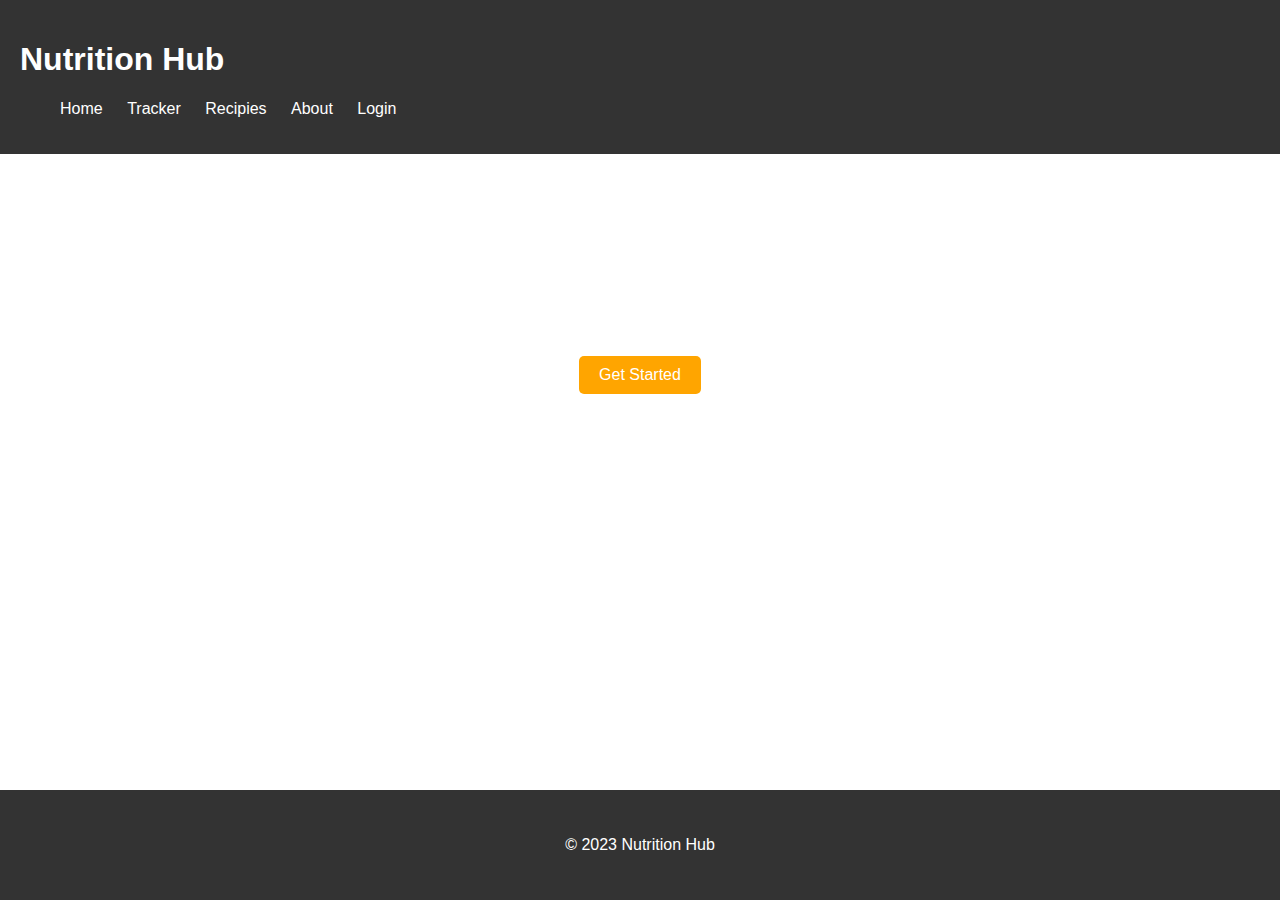
==== templates/index.html @ 2466ec5d "initial build(working on html and css)" ====
<!DOCTYPE html>
<html lang="en">
<head>
    <meta charset="UTF-8">
    <meta name="viewport" content="width=device-width, initial-scale=1.0">
    <title>Nutrition Website</title>
    <link rel="stylesheet" href="/static/styles/styles.css">
</head>
<body>
    <header>
        <nav>
            <div class="logo">
                <h1>Nutrition Hub</h1>
            </div>
            <ul class="nav-links">
                <li><a>Home</a></li>
                <li><a>Tracker</a></li>
                <li><a>Recipies</a></li>
                <li><a>About</a></li>
                <li><a href="#" id="login-button">Login</a></li> <!-- Add this line -->
            </ul>
        </nav>
    </header>

    <section class="hero">
        <div class="hero-content">
            <h2>Welcome to Nutrition Hub</h2>
            <p>Your path to a healthier lifestyle starts here.</p>
            <a href="#" class="cta-button">Get Started</a>
        </div>
    </section>


    <div id="login-modal" class="modal">
        <div class="modal-content">
            <span class="close-button" id="close-login-modal">&times;</span>
            <h2>Login</h2>
            <form>
                <label for="username">Username:</label>
                <input type="text" id="username" name="username" required>
                <label for="password">Password:</label>
                <input type="password" id="password" name="password" required>
                <button type="submit">Login</button>
            </form>
        </div>
    </div>

    <footer>
        <div class="container">
            <p>&copy; 2023 Nutrition Hub</p>
        </div>
    </footer>

    <link rel="stylesheet" href="styles.css">
</body>
</html>
<script src="/static/app.js"></script>
---- static/styles/styles.css ----
/* styles.css */
body {
    font-family: Arial, sans-serif;
    margin: 0;
    padding: 0;
}

header {
    background-color: #333;
    color: #fff;
    padding: 20px;
}

.nav-links {
    list-style: none;
}

.nav-links li {
    display: inline;
    margin-right: 20px;
}

.nav-links a {
    text-decoration: none;
    color: #fff;
}

.hero {
    background-image: url('hero-image.jpg');
    background-size: cover;
    color: #fff;
    text-align: center;
    padding: 100px 0;
}

.cta-button {
    display: inline-block;
    background-color: #FFA500;
    color: #fff;
    padding: 10px 20px;
    text-decoration: none;
    border-radius: 5px;
}

.container {
    max-width: 1200px;
    margin: 0 auto;
    padding: 20px;
}

.service-card {
    text-align: center;
    margin: 20px;
}

.service-card img {
    max-width: 100%;
    height: auto;
}
.modal {
    display: none;
    position: fixed;
    top: 0;
    left: 0;
    width: 100%;
    height: 100%;
    background-color: rgba(0, 0, 0, 0.7);
    z-index: 1000;
}

.modal-content {
    background-color: #fff;
    padding: 20px;
    width: 300px;
    margin: 0 auto;
    margin-top: 100px;
    border-radius: 5px;
    box-shadow: 0px 0px 10px rgba(0, 0, 0, 0.5);
    position: relative;
}

.close-button {
    position: absolute;
    top: 10px;
    right: 10px;
    font-size: 20px;
    cursor: pointer;
}

/* Style the form inside the modal */
.modal form {
    display: flex;
    flex-direction: column;
    gap: 10px;
}

.modal label {
    font-weight: bold;
}

.modal input {
    padding: 5px;
    border: 1px solid #ccc;
    border-radius: 3px;
}

.modal button {
    background-color: #FFA500;
    color: #fff;
    padding: 10px;
    border: none;
    border-radius: 3px;
    cursor: pointer;
}

footer {
    position: fixed;
    bottom: 0;
    left: 0;
    width: 100%;
    background-color: #333;
    color: #fff;
    text-align: center;
    padding: 10px 0;
}
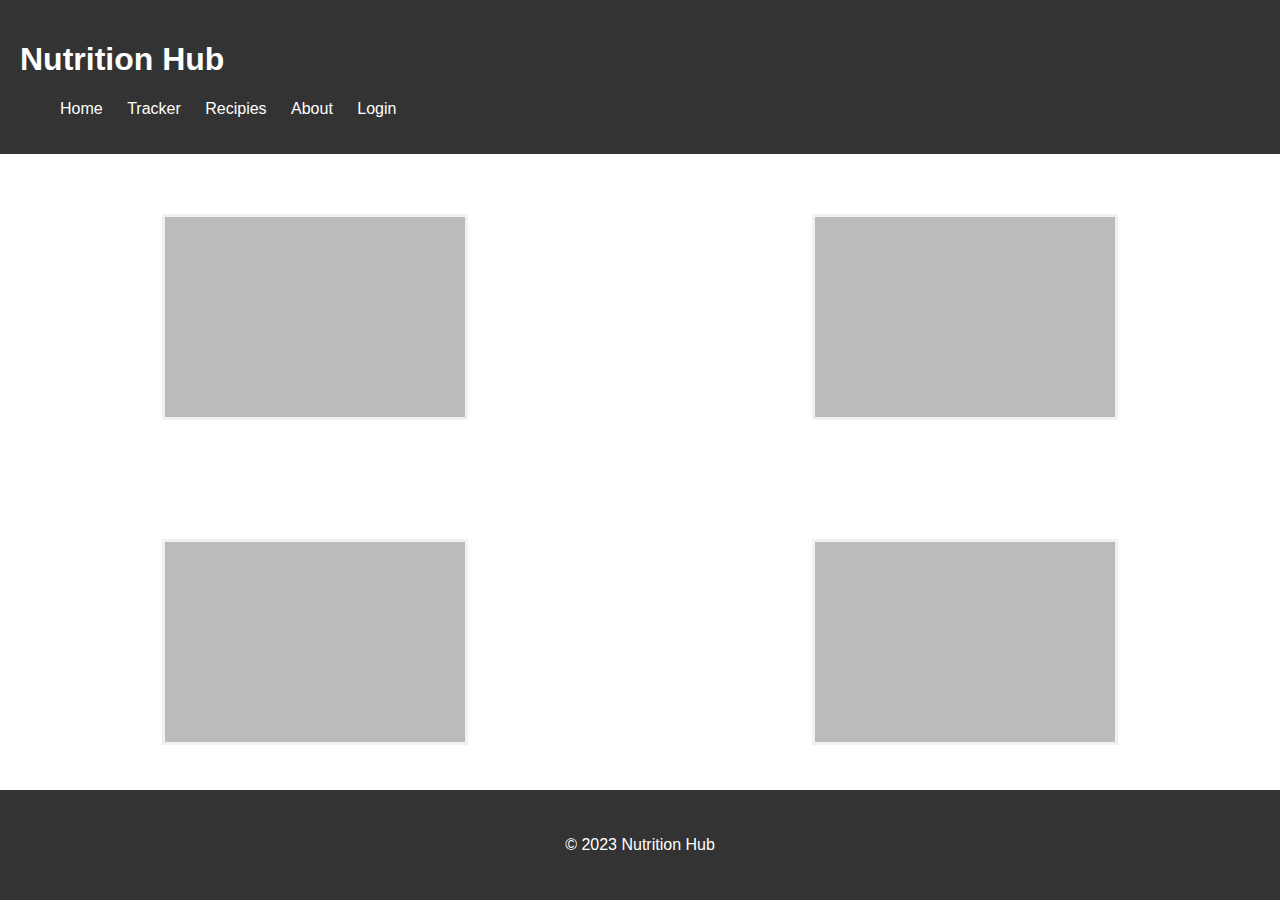
==== commit 7a6c76d0: "html and css changes" ====
--- a/templates/index.html
+++ b/templates/index.html
@@ -21,15 +21,58 @@
             </ul>
         </nav>
     </header>
-
-    <section class="hero">
-        <div class="hero-content">
-            <h2>Welcome to Nutrition Hub</h2>
-            <p>Your path to a healthier lifestyle starts here.</p>
-            <a href="#" class="cta-button">Get Started</a>
-        </div>
+    <section>
+    <div class="box-container">
+        <div class="flip-card">
+            <div class="flip-card-inner">
+              <div class="flip-card-front">
+                <p></p>
+              </div>
+              <div class="flip-card-back">
+                <h1>John Doe</h1>
+                <p>Architect & Engineer</p>
+                <p>We love that guy</p>
+              </div>
+            </div>
+          </div>
+          <div class="flip-card">
+            <div class="flip-card-inner">
+              <div class="flip-card-front">
+                <p></p>
+              </div>
+              <div class="flip-card-back">
+                <h1>John Doe</h1>
+                <p>Architect & Engineer</p>
+                <p>We love that guy</p>
+              </div>
+            </div>
+          </div>
+          <div class="flip-card">
+            <div class="flip-card-inner">
+              <div class="flip-card-front">
+                <p></p>
+              </div>
+              <div class="flip-card-back">
+                <h1>John Doe</h1>
+                <p>Architect & Engineer</p>
+                <p>We love that guy</p>
+              </div>
+            </div>
+          </div>
+          <div class="flip-card">
+            <div class="flip-card-inner">
+              <div class="flip-card-front">
+                <p></p>
+              </div>
+              <div class="flip-card-back">
+                <h1>John Doe</h1>
+                <p>Architect & Engineer</p>
+                <p>We love that guy</p>
+              </div>
+            </div>
+          </div>
+    </div>
     </section>
-
 
     <div id="login-modal" class="modal">
         <div class="modal-content">
--- a/static/styles/styles.css
+++ b/static/styles/styles.css
@@ -122,4 +122,71 @@
     color: #fff;
     text-align: center;
     padding: 10px 0;
-}+}
+.box-container {
+    margin-top: 1.2vh;
+    margin-bottom: 2vh;
+    display: grid;
+    grid-template-columns: repeat(2, 1fr);
+    grid-auto-rows: 1fr;
+    gap: 20px;
+    justify-content: center;
+    height: 70vh; /* Reduce the height to leave some space at the bottom */
+}
+
+.box {
+    background-color: #f0f0f0;
+    border: 1px solid #ccc;
+    padding: 20px;
+    text-align: center;
+    font-size: 18px;
+    display: flex;
+    justify-content: center;
+    align-items: center;
+}
+/* The flip card container - set the width and height to whatever you want. We have added the border property to demonstrate that the flip itself goes out of the box on hover (remove perspective if you don't want the 3D effect */
+.flip-card {
+    background-color: transparent;
+    width: 300px;
+    height: 200px;
+    border: 3px solid #f1f1f1;
+    perspective: 1000px; /* Remove this if you don't want the 3D effect */
+    margin: auto;
+}
+  
+  /* This container is needed to position the front and back side */
+  .flip-card-inner {
+    position: relative;
+    width: 100%;
+    height: 100%;
+    text-align: center;
+    transition: transform 0.8s;
+    transform-style: preserve-3d;
+  }
+  
+  /* Do an horizontal flip when you move the mouse over the flip box container */
+  .flip-card:hover .flip-card-inner {
+    transform: rotateY(180deg);
+  }
+  
+  /* Position the front and back side */
+  .flip-card-front, .flip-card-back {
+    position: absolute;
+    width: 100%;
+    height: 100%;
+    -webkit-backface-visibility: hidden; /* Safari */
+    backface-visibility: hidden;
+  }
+  
+  /* Style the front side (fallback if image is missing) */
+  .flip-card-front {
+    background-color: #bbb;
+    color: black;
+  }
+  
+  /* Style the back side */
+  .flip-card-back {
+    background-color: dodgerblue;
+    color: white;
+    transform: rotateY(180deg);
+  }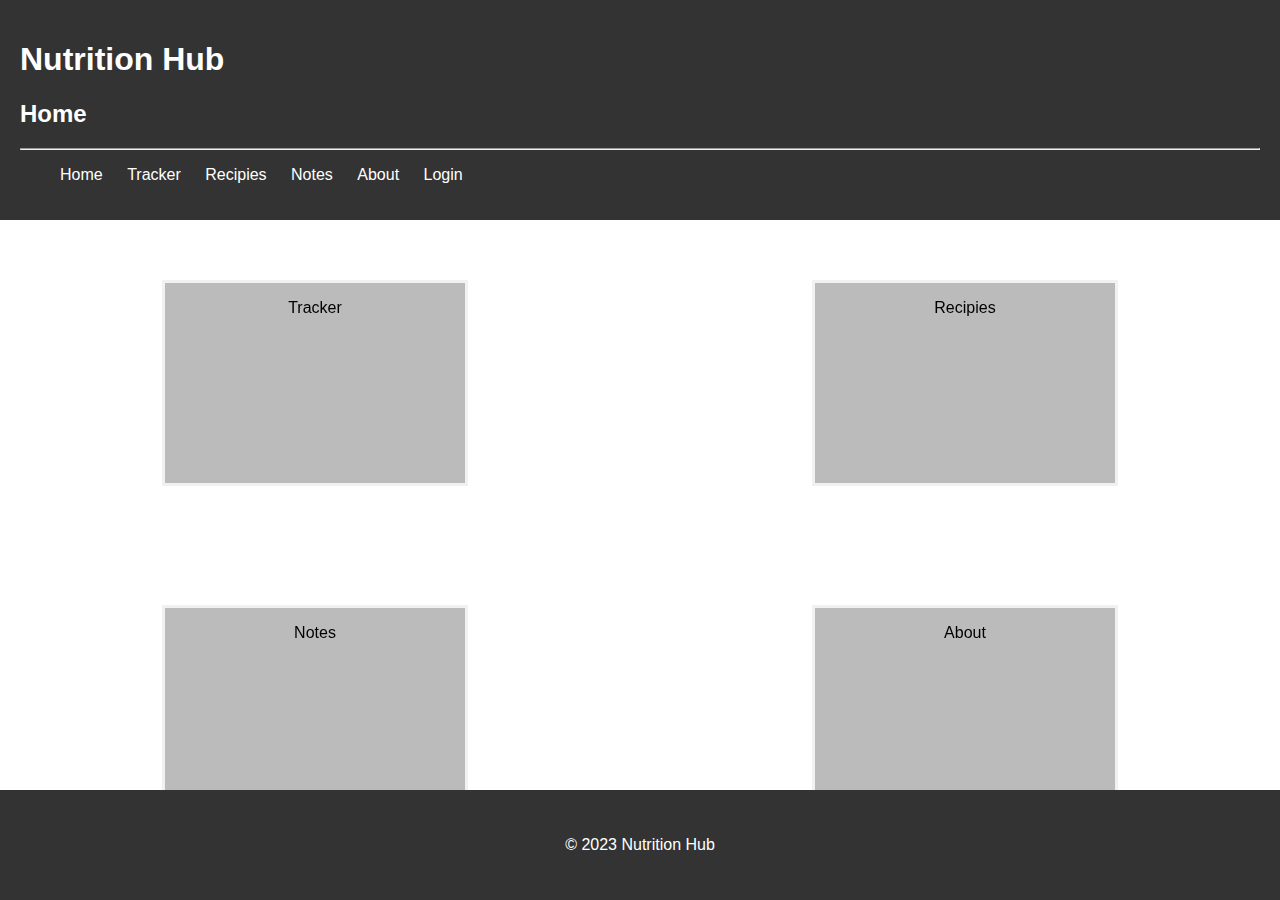
==== commit a1ba8bcb: "added basics for recipie website" ====
--- a/templates/index.html
+++ b/templates/index.html
@@ -10,12 +10,15 @@
     <header>
         <nav>
             <div class="logo">
-                <h1>Nutrition Hub</h1>
+                <h1 class="headers">Nutrition Hub</h1>
+                <h2 class="headers">Home</h2>
             </div>
+            <hr />
             <ul class="nav-links">
-                <li><a>Home</a></li>
+                <li><a href = "/">Home</a></li>
                 <li><a>Tracker</a></li>
-                <li><a>Recipies</a></li>
+                <li><a href ="/recipies">Recipies</a></li>
+                <li><a>Notes</a></li>
                 <li><a>About</a></li>
                 <li><a href="#" id="login-button">Login</a></li> <!-- Add this line -->
             </ul>
@@ -26,48 +29,44 @@
         <div class="flip-card">
             <div class="flip-card-inner">
               <div class="flip-card-front">
-                <p></p>
+                <p>Tracker</p>
               </div>
               <div class="flip-card-back">
-                <h1>John Doe</h1>
-                <p>Architect & Engineer</p>
-                <p>We love that guy</p>
+                <h1>Tracker</h1>
+                <p>Track your weight and calories</p>
               </div>
             </div>
           </div>
           <div class="flip-card">
             <div class="flip-card-inner">
               <div class="flip-card-front">
-                <p></p>
+                <p>Recipies</p>
               </div>
               <div class="flip-card-back">
-                <h1>John Doe</h1>
-                <p>Architect & Engineer</p>
-                <p>We love that guy</p>
+                <h1>Recipies</h1>
+                <p>Find helpful recipies based on what you're looking for!</p>
               </div>
             </div>
           </div>
           <div class="flip-card">
             <div class="flip-card-inner">
               <div class="flip-card-front">
-                <p></p>
+                <p>Notes</p>
               </div>
               <div class="flip-card-back">
-                <h1>John Doe</h1>
-                <p>Architect & Engineer</p>
-                <p>We love that guy</p>
+                <h1>Notes</h1>
+                <p>Notes section that mimics an iphone</p>
               </div>
             </div>
           </div>
           <div class="flip-card">
             <div class="flip-card-inner">
               <div class="flip-card-front">
-                <p></p>
+                <p>About</p>
               </div>
               <div class="flip-card-back">
-                <h1>John Doe</h1>
-                <p>Architect & Engineer</p>
-                <p>We love that guy</p>
+                <h1>About</h1>
+                <p>A little bit more about the creator</p>
               </div>
             </div>
           </div>
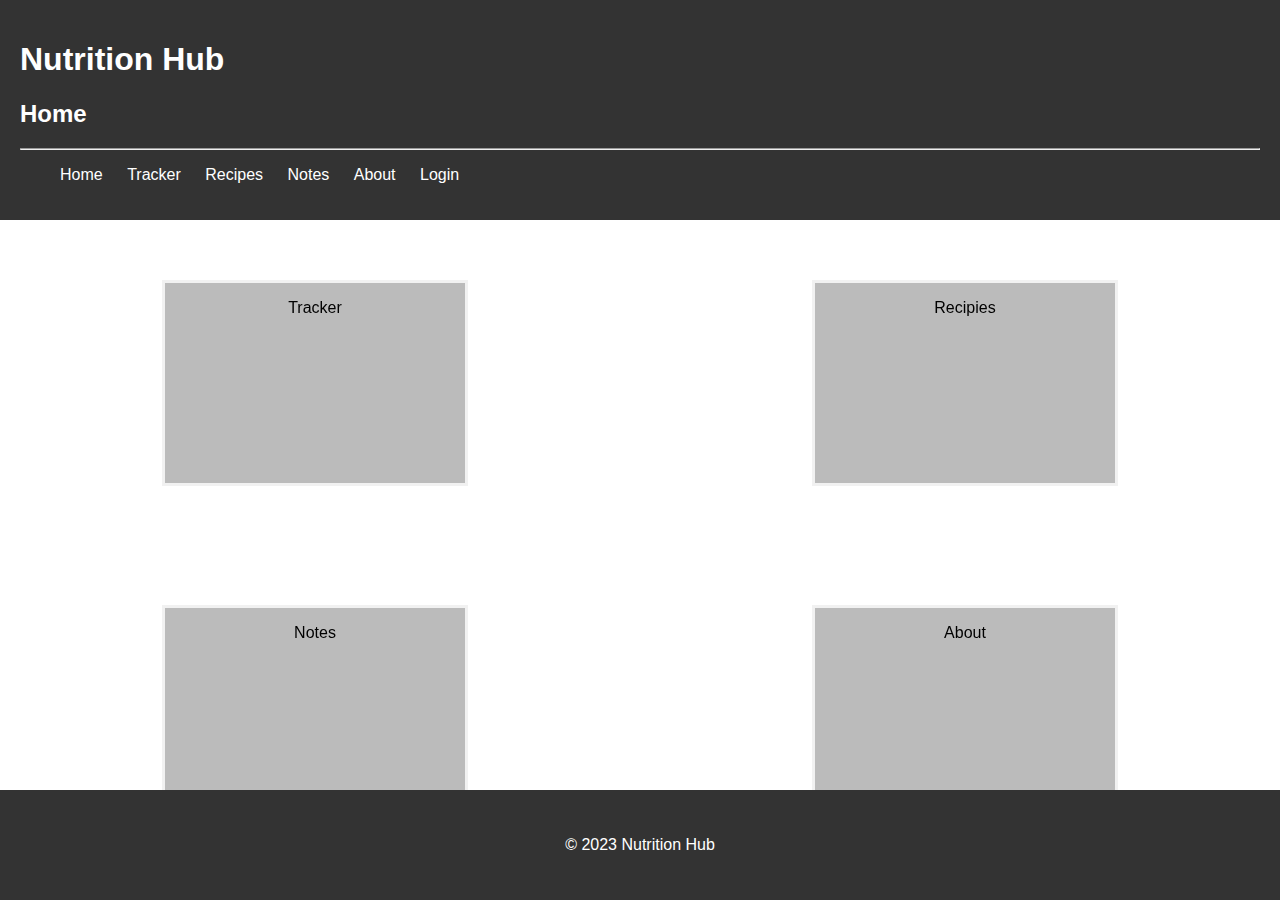
==== commit 84de1535: "styling api" ====
--- a/templates/index.html
+++ b/templates/index.html
@@ -17,7 +17,7 @@
             <ul class="nav-links">
                 <li><a href = "/">Home</a></li>
                 <li><a>Tracker</a></li>
-                <li><a href ="/recipies">Recipies</a></li>
+                <li><a href ="/recipies">Recipes</a></li>
                 <li><a>Notes</a></li>
                 <li><a>About</a></li>
                 <li><a href="#" id="login-button">Login</a></li> <!-- Add this line -->
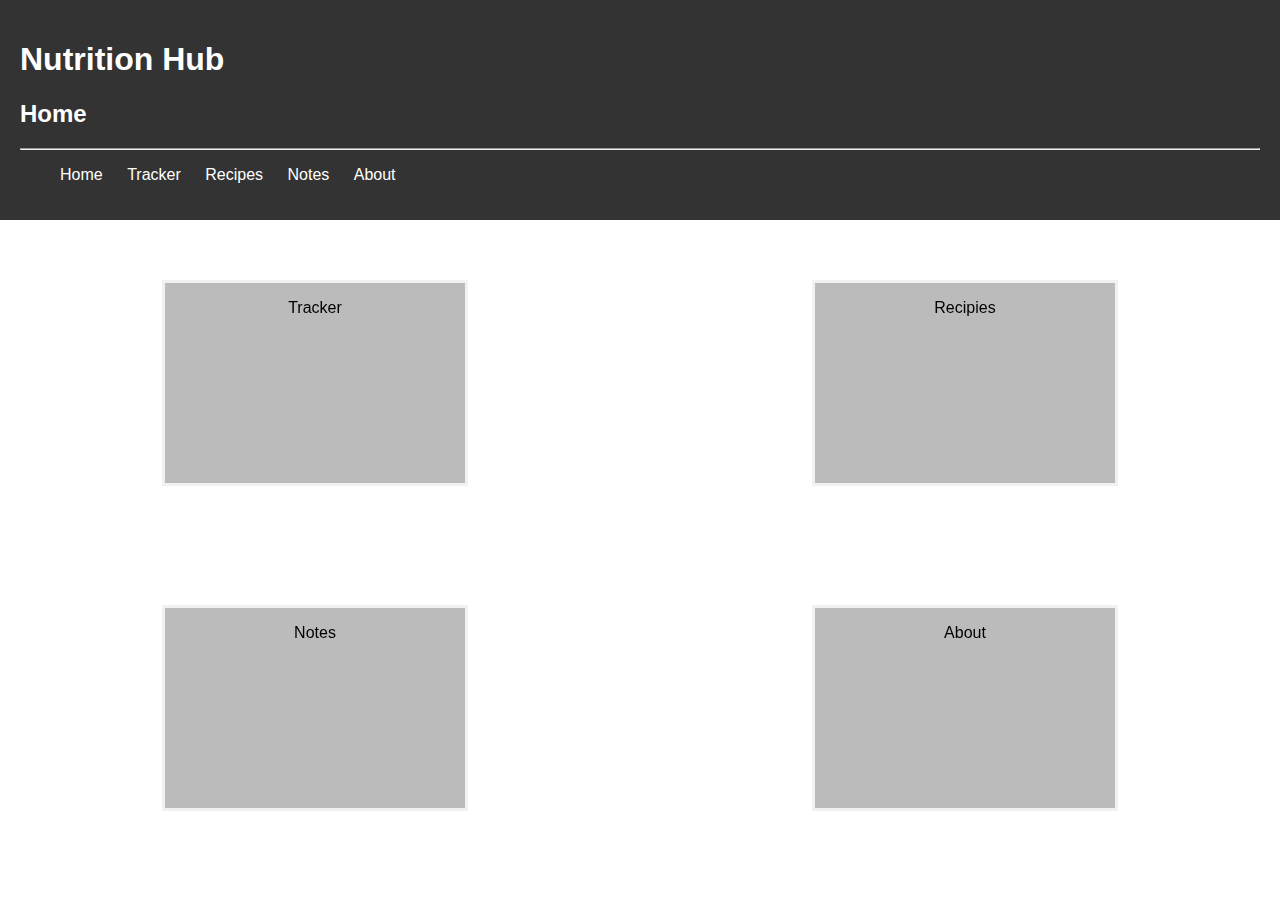
==== commit 147c7d1f: "working initial chart" ====
--- a/templates/index.html
+++ b/templates/index.html
@@ -16,11 +16,10 @@
             <hr />
             <ul class="nav-links">
                 <li><a href = "/">Home</a></li>
-                <li><a>Tracker</a></li>
+                <li><a href = "/tracking">Tracker</a></li>
                 <li><a href ="/recipies">Recipes</a></li>
                 <li><a>Notes</a></li>
-                <li><a>About</a></li>
-                <li><a href="#" id="login-button">Login</a></li> <!-- Add this line -->
+                <li><a>About</a></li> <!-- Add this line -->
             </ul>
         </nav>
     </header>
@@ -33,7 +32,7 @@
               </div>
               <div class="flip-card-back">
                 <h1>Tracker</h1>
-                <p>Track your weight and calories</p>
+                <p>Track your weight and calories, uses Chart.JS</p>
               </div>
             </div>
           </div>
@@ -44,7 +43,7 @@
               </div>
               <div class="flip-card-back">
                 <h1>Recipies</h1>
-                <p>Find helpful recipies based on what you're looking for!</p>
+                <p>Find helpful recipies based on what you're looking for! Uses Spoonacular API</p>
               </div>
             </div>
           </div>
@@ -87,13 +86,29 @@
         </div>
     </div>
 
-    <footer>
-        <div class="container">
-            <p>&copy; 2023 Nutrition Hub</p>
-        </div>
-    </footer>
 
-    <link rel="stylesheet" href="styles.css">
+
 </body>
 </html>
-<script src="/static/app.js"></script>+<script>
+   // Get the modal and close button elements
+   const modal = document.getElementById('login-modal');
+    const closeButton = document.getElementById('close-login-modal');
+    const loginButton = document.getElementById('login-button');
+
+    // Show the login modal when the login button is clicked
+    loginButton.addEventListener('click', () => {
+        modal.style.display = 'block';
+    });
+
+    // Close the login modal when the close button or outside the modal is clicked
+    closeButton.addEventListener('click', () => {
+        modal.style.display = 'none';
+    });
+
+    window.addEventListener('click', (event) => {
+        if (event.target === modal) {
+            modal.style.display = 'none';
+        }
+    });
+</script>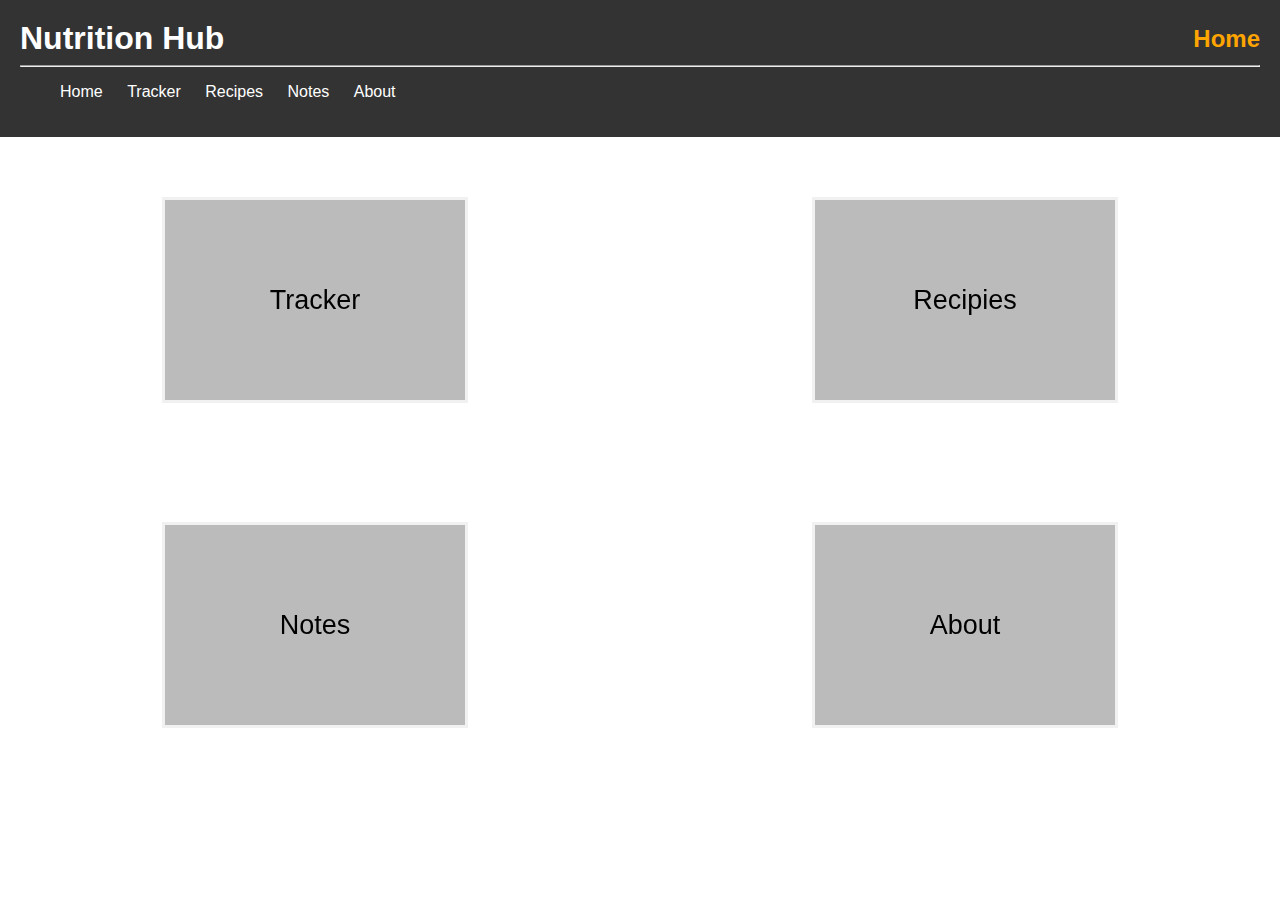
==== commit c8bd81df: "finished notes" ====
--- a/templates/index.html
+++ b/templates/index.html
@@ -18,7 +18,7 @@
                 <li><a href = "/">Home</a></li>
                 <li><a href = "/tracking">Tracker</a></li>
                 <li><a href ="/recipies">Recipes</a></li>
-                <li><a>Notes</a></li>
+                <li><a href="/notes">Notes</a></li>
                 <li><a>About</a></li> <!-- Add this line -->
             </ul>
         </nav>
@@ -54,7 +54,7 @@
               </div>
               <div class="flip-card-back">
                 <h1>Notes</h1>
-                <p>Notes section that mimics an iphone</p>
+                <p>Notes section for your daily lifts</p>
               </div>
             </div>
           </div>
--- a/static/styles/styles.css
+++ b/static/styles/styles.css
@@ -1,4 +1,7 @@
 /* styles.css */
+*{
+    font-family: 'Poppins', sans-serif;
+}
 body {
     font-family: Arial, sans-serif;
     margin: 0;
@@ -189,4 +192,24 @@
     background-color: dodgerblue;
     color: white;
     transform: rotateY(180deg);
-  }+  }
+  .flip-card-front {
+    font-size: 3vh; /* Adjust the font size as needed */
+    display: flex; /* Use flexbox for alignment */
+    justify-content: center; /* Horizontally center the content */
+    align-items: center; /* Vertically center the content */
+}
+.logo{
+    display: flex;
+    justify-content: space-between; /* Separate the two headers */
+    align-items: center; /* Vertically center the content */
+    
+}
+.logo h1 {
+    margin: 0; /* Remove any default margin on the <h1> element */
+}
+
+.logo h2 {
+    margin: 0; /* Remove any default margin on the <h2> element */
+    color: #FFA500; /* Style the color of the new header element */
+}
